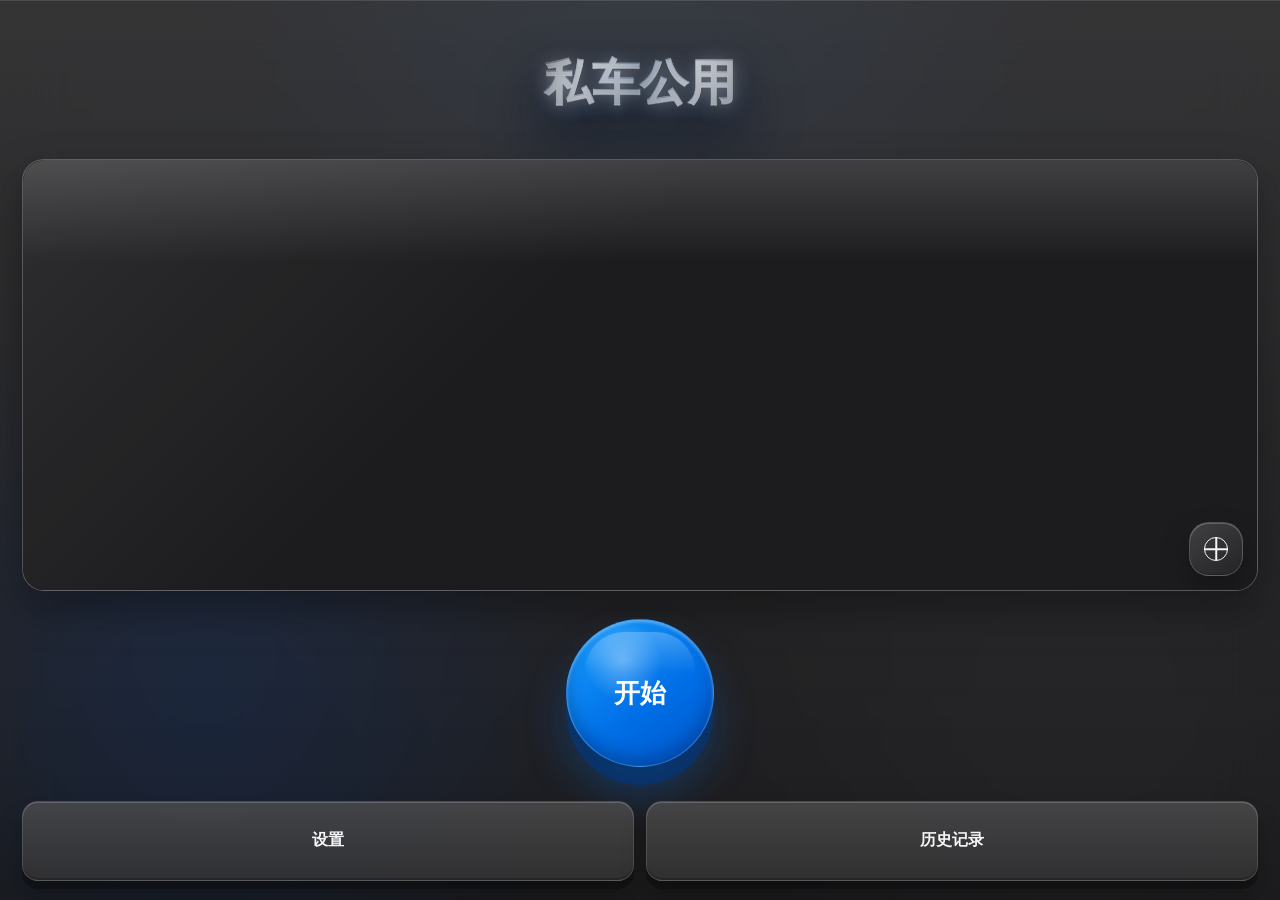
==== standalone.html @ 6f90dd64 "Add files via upload" ====
<!doctype html>
<html lang="zh-CN">
  <head>
    <meta charset="UTF-8" />
    <meta name="viewport" content="width=device-width, initial-scale=1.0" />
    <title>私车公用轨迹记录</title>
    <style>
:root {
  color-scheme: dark;
  --bg: #000000;
  --surface: rgba(28, 28, 30, 0.78);
  --surface-soft: rgba(44, 44, 46, 0.78);
  --ink: #f5f5f7;
  --muted: #a1a1a6;
  --line: rgba(235, 235, 245, 0.16);
  --accent: #007aff;
  --accent-strong: #005ecb;
  --danger: #ff3b30;
  --shadow: 0 22px 54px rgba(0, 0, 0, 0.34);
}

* {
  box-sizing: border-box;
}

body {
  position: relative;
  margin: 0;
  min-height: 100vh;
  min-height: 100dvh;
  background:
    radial-gradient(circle at 50% -10%, rgba(92, 127, 171, 0.26), transparent 38%),
    radial-gradient(circle at 16% 76%, rgba(0, 122, 255, 0.16), transparent 32%),
    radial-gradient(circle at 84% 82%, rgba(142, 142, 147, 0.13), transparent 30%),
    var(--bg);
  color: var(--ink);
  font-family:
    -apple-system, BlinkMacSystemFont, "SF Pro Display", "SF Pro Text", "Helvetica Neue",
    "PingFang SC", "Microsoft YaHei", system-ui, sans-serif;
}

body::before {
  content: "";
  position: fixed;
  inset: 0;
  z-index: 0;
  background:
    linear-gradient(180deg, rgba(255, 255, 255, 0.08), rgba(255, 255, 255, 0.025)),
    rgba(28, 28, 30, 0.34);
  backdrop-filter: saturate(170%) blur(28px);
  -webkit-backdrop-filter: saturate(170%) blur(28px);
  pointer-events: none;
}

button,
input,
textarea {
  font: inherit;
}

button {
  position: relative;
  border: 0;
  border-radius: 14px;
  background: var(--surface);
  color: var(--ink);
  min-height: 42px;
  padding: 0 16px;
  cursor: pointer;
  -webkit-tap-highlight-color: transparent;
  transition:
    transform 160ms ease,
    box-shadow 160ms ease,
    background 160ms ease;
}

button:disabled {
  cursor: not-allowed;
  opacity: 0.5;
}

.app-shell {
  position: relative;
  z-index: 1;
  display: grid;
  grid-template-rows: 1fr;
  min-height: 100vh;
  min-height: 100dvh;
  padding: 0;
  place-items: stretch;
}

.glass-dashboard {
  display: grid;
  grid-template-rows: auto minmax(250px, clamp(280px, 48dvh, 500px)) auto;
  gap: clamp(12px, 2dvh, 18px);
  width: 100%;
  height: 100dvh;
  max-height: 100dvh;
  overflow: hidden;
  padding:
    max(22px, calc(env(safe-area-inset-top) + 12px))
    clamp(12px, 4vw, 22px)
    max(16px, calc(env(safe-area-inset-bottom) + 14px));
  border: 0;
  border-radius: 0;
  background:
    linear-gradient(180deg, rgba(255, 255, 255, 0.11), rgba(255, 255, 255, 0.025)),
    rgba(28, 28, 30, 0.5);
  box-shadow: inset 0 1px 0 rgba(255, 255, 255, 0.12);
  backdrop-filter: saturate(190%) blur(34px);
  -webkit-backdrop-filter: saturate(190%) blur(34px);
}

.app-header {
  display: flex;
  align-items: center;
  justify-content: center;
  min-height: clamp(42px, 7dvh, 56px);
}

.app-header h1 {
  position: relative;
  margin: 0;
  padding: 0;
  background:
    linear-gradient(105deg, rgba(255, 255, 255, 0.1) 0%, rgba(235, 242, 255, 0.72) 24%, rgba(135, 180, 230, 0.46) 50%, rgba(235, 242, 255, 0.68) 74%, rgba(255, 255, 255, 0.26) 100%);
  color: transparent;
  -webkit-background-clip: text;
  background-clip: text;
  font-size: clamp(36px, 10vw, 48px);
  font-weight: 900;
  letter-spacing: 0;
  filter: drop-shadow(0 16px 30px rgba(0, 122, 255, 0.1));
  -webkit-text-stroke: 0.45px rgba(255, 255, 255, 0.24);
  text-shadow:
    0 1px 0 rgba(255, 255, 255, 0.32),
    0 2px 8px rgba(255, 255, 255, 0.08),
    0 18px 42px rgba(0, 122, 255, 0.08),
    0 30px 62px rgba(0, 0, 0, 0.72);
}

.app-header h1::after {
  content: "私车公用";
  position: absolute;
  inset: 0;
  z-index: -1;
  color: rgba(120, 170, 230, 0.08);
  filter: blur(10px);
  transform: translateY(2px);
}

.map-panel,
.control-panel,
.history-panel {
  background: var(--surface);
  border: 1px solid var(--line);
  border-radius: 22px;
  box-shadow: var(--shadow);
  backdrop-filter: saturate(180%) blur(22px);
  -webkit-backdrop-filter: saturate(180%) blur(22px);
}

.glass-dashboard .map-panel {
  background:
    linear-gradient(145deg, rgba(255, 255, 255, 0.12), rgba(255, 255, 255, 0.035)),
    rgba(28, 28, 30, 0.58);
  border-color: rgba(255, 255, 255, 0.2);
  box-shadow:
    inset 0 1px 0 rgba(255, 255, 255, 0.2),
    inset 0 -1px 0 rgba(0, 0, 0, 0.28),
    0 18px 42px rgba(0, 0, 0, 0.34);
  transform: translateY(-2px);
}

.glass-dashboard .control-panel {
  background: transparent;
  border: 0;
  box-shadow: none;
  backdrop-filter: none;
  -webkit-backdrop-filter: none;
  padding: 2px 0 0;
}

.map-panel {
  position: relative;
  overflow: hidden;
  isolation: isolate;
  transition:
    transform 180ms ease,
    box-shadow 180ms ease,
    border-color 180ms ease;
}

.map-panel::after {
  content: "";
  position: absolute;
  inset: 0;
  z-index: 3;
  border-radius: inherit;
  background:
    linear-gradient(180deg, rgba(255, 255, 255, 0.16), transparent 24%),
    linear-gradient(135deg, rgba(255, 255, 255, 0.08), transparent 42%);
  pointer-events: none;
}

.map-panel:active {
  transform: translateY(0);
  box-shadow:
    inset 0 1px 0 rgba(255, 255, 255, 0.16),
    inset 0 -1px 0 rgba(0, 0, 0, 0.22),
    0 10px 24px rgba(0, 0, 0, 0.28);
}

.map-canvas {
  position: relative;
  width: 100%;
  height: 100%;
  min-height: 220px;
  background: #1c1c1e;
}

.amap-root {
  position: absolute;
  inset: 0;
  width: 100%;
  height: 100%;
  z-index: 1;
}

.amap-root .amap-container {
  width: 100% !important;
  height: 100% !important;
}

.muted {
  color: var(--muted);
}

.locate-button {
  position: absolute;
  display: grid;
  place-items: center;
  z-index: 50;
  width: 54px;
  min-width: 54px;
  height: 54px;
  min-height: 54px;
  padding: 0;
  border: 1px solid rgba(255, 255, 255, 0.18);
  border-radius: 20px;
  background:
    linear-gradient(145deg, rgba(255, 255, 255, 0.16), rgba(255, 255, 255, 0.04)),
    rgba(28, 28, 30, 0.58);
  color: var(--ink);
  backdrop-filter: saturate(180%) blur(24px);
  -webkit-backdrop-filter: saturate(180%) blur(24px);
  box-shadow:
    inset 0 1px 0 rgba(255, 255, 255, 0.2),
    inset 0 -1px 0 rgba(0, 0, 0, 0.22),
    0 14px 30px rgba(0, 0, 0, 0.28);
  pointer-events: auto;
}

.locate-button {
  right: 14px;
  bottom: 14px;
}

.locate-button:active {
  transform: scale(0.96);
  background:
    linear-gradient(145deg, rgba(255, 255, 255, 0.2), rgba(255, 255, 255, 0.07)),
    rgba(58, 58, 60, 0.72);
}

.locate-button.is-locating {
  color: var(--accent);
}

.locate-cross {
  position: relative;
  display: block;
  width: 24px;
  height: 24px;
}

.locate-cross::before,
.locate-cross::after {
  content: "";
  position: absolute;
  left: 50%;
  top: 50%;
  background: currentColor;
  border-radius: 999px;
  transform: translate(-50%, -50%);
}

.locate-cross::before {
  width: 24px;
  height: 1.5px;
}

.locate-cross::after {
  width: 1.5px;
  height: 24px;
}

.locate-cross {
  border: 1.5px solid currentColor;
  border-radius: 999px;
}

.self-location-dot {
  position: relative;
  width: 18px;
  height: 18px;
  border: 3px solid #ffffff;
  border-radius: 999px;
  background: #1677ff;
  box-shadow: 0 0 0 6px rgba(22, 119, 255, 0.18), 0 4px 12px rgba(0, 0, 0, 0.22);
}

.self-location-dot::after {
  content: "";
  position: absolute;
  inset: -14px;
  border: 1px solid rgba(22, 119, 255, 0.34);
  border-radius: inherit;
}

.icon-button {
  width: 42px;
  min-width: 42px;
  padding: 0;
  font-size: 22px;
}

.control-panel {
  position: relative;
  z-index: 20;
  display: grid;
  gap: clamp(10px, 1.8dvh, 14px);
  padding: 16px;
  padding-bottom: max(16px, env(safe-area-inset-bottom));
}

.summary-grid {
  display: grid;
  grid-template-columns: repeat(3, minmax(0, 1fr));
  gap: 12px;
}

.summary-grid article {
  display: grid;
  gap: 8px;
  padding: 14px;
  border: 1px solid var(--line);
  border-radius: 8px;
  background: var(--surface-soft);
}

.summary-grid span,
.settings-strip label,
.filters label {
  color: var(--muted);
  font-size: 13px;
}

.summary-grid strong {
  font-size: clamp(22px, 3vw, 34px);
  line-height: 1.05;
}

.actions-row,
.settings-strip,
.filters,
.export-actions,
.record-actions {
  display: flex;
  flex-wrap: wrap;
  gap: 10px;
  align-items: center;
}

.actions-row {
  width: 100%;
  flex-wrap: nowrap;
  justify-content: center;
}

.actions-row button {
  display: grid;
  place-items: center;
  align-content: center;
  gap: 10px;
  flex: 0 0 auto;
  width: clamp(104px, 30vw, 148px);
  height: clamp(104px, 30vw, 148px);
  min-width: 104px;
  min-height: 104px;
  padding: 0;
  border-radius: 999px;
  border: 1px solid rgba(255, 255, 255, 0.16);
  font-size: 24px;
  font-weight: 800;
  background:
    radial-gradient(circle at 38% 28%, rgba(255, 255, 255, 0.34), transparent 28%),
    linear-gradient(145deg, #19a0ff, #006ee6 58%, #0055c7);
  box-shadow:
    inset 0 2px 3px rgba(255, 255, 255, 0.32),
    inset 0 -8px 16px rgba(0, 24, 72, 0.32),
    0 18px 0 rgba(0, 55, 130, 0.58),
    0 28px 44px rgba(0, 122, 255, 0.28);
  transform: translateY(-8px);
}

.actions-row button::before {
  content: "";
  position: absolute;
  inset: 12px 18px auto;
  height: 28%;
  border-radius: 999px 999px 48px 48px;
  background: linear-gradient(180deg, rgba(255, 255, 255, 0.32), transparent);
  opacity: 0.72;
  pointer-events: none;
}

.actions-row button:active {
  transform: translateY(2px) scale(0.99);
  box-shadow:
    inset 0 2px 3px rgba(255, 255, 255, 0.24),
    inset 0 -5px 10px rgba(0, 24, 72, 0.3),
    0 8px 0 rgba(0, 55, 130, 0.5),
    0 16px 28px rgba(0, 122, 255, 0.2);
}

.track-state {
  display: block;
  font-size: 26px;
  line-height: 1;
}

.track-info {
  display: none;
  max-width: 108px;
  color: rgba(255, 255, 255, 0.9);
  font-size: 14px;
  font-weight: 650;
  line-height: 1.25;
  overflow-wrap: anywhere;
}

.danger-button .track-info,
.replay-button .track-info {
  display: block;
}

.secondary-actions {
  display: grid;
  grid-template-columns: 1fr 1fr;
  gap: 12px;
}

.secondary-actions button {
  min-height: 52px;
  border-radius: 16px;
  border: 1px solid rgba(255, 255, 255, 0.12);
  background:
    linear-gradient(180deg, rgba(255, 255, 255, 0.13), rgba(255, 255, 255, 0.035)),
    rgba(44, 44, 46, 0.82);
  color: var(--ink);
  font-size: 16px;
  font-weight: 750;
  box-shadow:
    inset 0 1px 0 rgba(255, 255, 255, 0.18),
    inset 0 -2px 0 rgba(0, 0, 0, 0.22),
    0 8px 0 rgba(0, 0, 0, 0.26),
    0 18px 26px rgba(0, 0, 0, 0.24);
  transform: translateY(-3px);
}

.secondary-actions button:active {
  transform: translateY(2px);
  box-shadow:
    inset 0 1px 0 rgba(255, 255, 255, 0.12),
    inset 0 -1px 0 rgba(0, 0, 0, 0.18),
    0 3px 0 rgba(0, 0, 0, 0.24),
    0 8px 16px rgba(0, 0, 0, 0.22);
}

.primary-button {
  background: var(--accent);
  border-color: var(--accent);
  color: #fff;
  font-weight: 800;
}

.danger-button {
  background:
    radial-gradient(circle at 38% 28%, rgba(255, 255, 255, 0.34), transparent 28%),
    linear-gradient(145deg, #ff6b64, #ff3b30 58%, #c9231b);
  border-color: var(--danger);
  color: #fff;
  font-weight: 800;
  box-shadow:
    inset 0 2px 3px rgba(255, 255, 255, 0.3),
    inset 0 -8px 16px rgba(74, 0, 0, 0.3),
    0 18px 0 rgba(129, 17, 12, 0.58),
    0 28px 44px rgba(255, 59, 48, 0.26);
}

.replay-button {
  background:
    radial-gradient(circle at 38% 28%, rgba(255, 255, 255, 0.34), transparent 28%),
    linear-gradient(145deg, #8b89ff, #5856d6 58%, #3734a8);
  border-color: rgba(150, 146, 255, 0.56);
  color: #fff;
  box-shadow:
    inset 0 2px 3px rgba(255, 255, 255, 0.3),
    inset 0 -8px 16px rgba(20, 16, 84, 0.34),
    0 18px 0 rgba(40, 35, 120, 0.58),
    0 28px 44px rgba(88, 86, 214, 0.28);
}

.filters label {
  display: grid;
  gap: 5px;
}

input,
textarea {
  min-height: 40px;
  border: 1px solid var(--line);
  border-radius: 14px;
  background: rgba(58, 58, 60, 0.72);
  color: var(--ink);
  padding: 8px 10px;
}

.settings-dialog,
.history-dialog {
  width: min(92vw, 420px);
  max-width: 420px;
  border: 0;
  border-radius: 24px;
  padding: 0;
  background: transparent;
}

.history-dialog {
  width: min(96vw, 720px);
  max-width: 720px;
  max-height: min(88dvh, 860px);
  overflow: auto;
}

.settings-dialog::backdrop,
.history-dialog::backdrop {
  background: rgba(0, 0, 0, 0.28);
}

.settings-card {
  display: grid;
  gap: 18px;
  padding: 18px;
  border: 1px solid var(--line);
  border-radius: 24px;
  background: var(--surface);
  box-shadow: var(--shadow);
  backdrop-filter: saturate(180%) blur(22px);
  -webkit-backdrop-filter: saturate(180%) blur(22px);
}

.dialog-heading {
  display: flex;
  align-items: center;
  justify-content: space-between;
  gap: 12px;
  font-size: 20px;
}

.rate-field {
  display: grid;
  gap: 8px;
  color: var(--muted);
  font-size: 14px;
}

.rate-field span {
  display: grid;
  grid-template-columns: minmax(0, 1fr) auto;
  gap: 10px;
  align-items: center;
  color: var(--ink);
}

textarea {
  width: 100%;
  resize: vertical;
}

.history-panel {
  display: grid;
  align-content: start;
  gap: 16px;
  padding: 18px;
  border-radius: 12px;
}

.history-tools {
  display: grid;
  gap: 14px;
  padding: 14px;
  border: 1px solid var(--line);
  border-radius: 18px;
  background: var(--surface-soft);
}

.section-heading {
  display: flex;
  align-items: flex-end;
  justify-content: space-between;
  gap: 16px;
}

h1,
p {
  margin: 0;
}

h1 {
  font-size: 24px;
}

p {
  color: var(--muted);
}

.history-list {
  display: grid;
  grid-template-columns: repeat(auto-fill, minmax(360px, 1fr));
  gap: 14px;
}

.record-card {
  display: grid;
  grid-template-columns: 160px minmax(0, 1fr);
  gap: 14px;
  padding: 12px;
  border: 1px solid var(--line);
  border-radius: 18px;
  background: rgba(28, 28, 30, 0.82);
}

.record-shot {
  width: 160px;
  height: 128px;
  object-fit: cover;
  border-radius: 14px;
  border: 1px solid var(--line);
  background: var(--surface-soft);
}

.record-body {
  display: grid;
  gap: 10px;
  min-width: 0;
}

.record-title {
  display: flex;
  align-items: center;
  justify-content: space-between;
  gap: 10px;
}

.record-title strong,
.record-meta {
  overflow-wrap: anywhere;
}

.record-amount {
  color: var(--accent-strong);
  font-weight: 800;
}

.record-meta {
  color: var(--muted);
  font-size: 13px;
  line-height: 1.5;
}

.delete-btn {
  color: var(--danger);
}

.empty-history {
  padding: 28px;
  border: 1px dashed var(--line);
  border-radius: 18px;
  color: var(--muted);
  text-align: center;
}

@media (max-width: 760px) {
  .app-shell {
    grid-template-rows: 1fr;
    padding: 0;
    align-items: start;
  }

  .glass-dashboard {
    grid-template-rows: auto minmax(240px, clamp(250px, 46dvh, 430px)) auto;
    gap: clamp(10px, 1.8dvh, 14px);
    min-height: auto;
    height: 100dvh;
    padding:
      max(18px, calc(env(safe-area-inset-top) + 10px))
      clamp(10px, 3vw, 14px)
      max(12px, calc(env(safe-area-inset-bottom) + 10px));
    border-radius: 0;
  }

  .app-header {
    min-height: 48px;
  }

  .app-header h1 {
    font-size: clamp(34px, 11vw, 44px);
  }

  .map-canvas {
    min-height: 210px;
  }

  .summary-grid,
  .record-card {
    grid-template-columns: 1fr;
  }

  .section-heading {
    align-items: stretch;
    flex-direction: column;
  }

  .record-shot {
    width: 100%;
    height: 180px;
  }

  .filters label {
    grid-template-columns: 1fr;
    width: 100%;
  }

  .export-actions button,
  .filters button {
    flex: 1 1 120px;
  }

  .actions-row button {
    width: clamp(104px, 34vw, 136px);
    height: clamp(104px, 34vw, 136px);
    min-width: 104px;
    min-height: 104px;
    font-size: 23px;
  }

  .history-list {
    grid-template-columns: 1fr;
  }

  .history-dialog {
    width: 100vw;
    max-width: none;
    height: 92dvh;
    max-height: 92dvh;
    margin: auto 0 0;
    border-radius: 24px 24px 0 0;
  }

  .settings-dialog {
    width: 100vw;
    max-width: none;
    margin: auto 0 0;
    border-radius: 24px 24px 0 0;
  }

  .settings-card {
    border-radius: 24px 24px 0 0;
    padding-bottom: max(20px, env(safe-area-inset-bottom));
  }
}

@media (max-width: 360px) {
  .glass-dashboard {
    grid-template-rows: auto minmax(220px, 42dvh) auto;
    height: 100dvh;
  }

  .actions-row {
    gap: 6px;
  }

  .actions-row button {
    width: 96px;
    height: 96px;
    min-width: 96px;
    min-height: 96px;
    font-size: 21px;
  }

  .secondary-actions button {
    font-size: 15px;
  }
}

</style>
  </head>
  <body>
    <main class="app-shell">
      <section class="glass-dashboard" aria-label="私车公用">
        <header class="app-header">
          <h1>私车公用</h1>
        </header>

        <section class="map-panel" aria-label="地图">
          <div id="map" class="map-canvas">
          <div id="amapRoot" class="amap-root"></div>
        </div>
        <button id="fitRouteBtn" class="locate-button" title="定位" aria-label="定位" type="button">
          <span class="locate-cross" aria-hidden="true"></span>
        </button>
      </section>

        <section class="control-panel" aria-label="记录控制">
          <div class="actions-row">
            <button id="trackToggleBtn" class="primary-button" type="button">
              <span id="trackingBadge" class="track-state">开始</span>
              <span id="locationState" class="track-info"></span>
            </button>
          </div>
          <div class="secondary-actions">
            <button id="settingsBtn" type="button">设置</button>
            <button id="historyBtn" type="button">历史记录</button>
          </div>
        </section>
      </section>

      <dialog id="settingsDialog" class="settings-dialog" aria-label="设置">
        <form method="dialog" class="settings-card">
          <div class="dialog-heading">
            <strong>设置</strong>
            <button id="closeSettingsBtn" class="icon-button" value="cancel" title="关闭" type="submit">×</button>
          </div>
          <label class="rate-field">
            补贴单价
            <span>
              <input id="rateInput" type="number" min="0" step="0.01" inputmode="decimal" />
              元/公里
            </span>
          </label>
          <button id="saveSettingsBtn" class="primary-button" value="default" type="submit">保存</button>
        </form>
      </dialog>

      <dialog id="historyDialog" class="history-dialog" aria-label="历史记录">
        <div id="history" class="history-panel">
          <div class="section-heading">
            <div>
              <h1>历史记录</h1>
              <p>筛选、回溯轨迹，并导出报销数据。</p>
            </div>
            <button id="closeHistoryBtn" class="icon-button" title="关闭" type="button">×</button>
          </div>

          <div class="history-tools">
            <div class="filters">
              <label>
                起始日期
                <input id="fromDate" type="date" />
              </label>
              <label>
                结束日期
                <input id="toDate" type="date" />
              </label>
            </div>
          </div>

          <div id="historyList" class="history-list"></div>
        </div>
      </dialog>
    </main>

    <template id="recordTemplate">
      <article class="record-card">
        <img class="record-shot" alt="轨迹截图" />
        <div class="record-body">
          <div class="record-title">
            <strong class="record-date"></strong>
            <span class="record-amount"></span>
          </div>
          <div class="record-meta"></div>
          <textarea class="record-note" rows="2" placeholder="添加备注"></textarea>
          <div class="record-actions">
            <button class="replay-btn" type="button">回放</button>
            <button class="delete-btn" type="button">删除</button>
          </div>
        </div>
      </article>
    </template>

    <script>
window.PRIVATE_CAR_APP_CONFIG = {
  amapKey: "2a27e3b79b59a01c751b2b084ace5f65",
  amapSecurity: "ff8d131d90b72715225de05da11d2dbf",
};

</script>
    <script>
const STORAGE_KEY = "private-car-public-use-records";
const SETTINGS_KEY = "private-car-public-use-settings";
const DEFAULT_CENTER = [120.7555, 30.7461];
const els = {
  map: document.querySelector("#map"),
  amapRoot: document.querySelector("#amapRoot"),
  trackingBadge: document.querySelector("#trackingBadge"),
  locationState: document.querySelector("#locationState"),
  fitRouteBtn: document.querySelector("#fitRouteBtn"),
  currentDistance: document.querySelector("#currentDistance"),
  currentAmount: document.querySelector("#currentAmount"),
  currentDuration: document.querySelector("#currentDuration"),
  trackToggleBtn: document.querySelector("#trackToggleBtn"),
  settingsBtn: document.querySelector("#settingsBtn"),
  historyBtn: document.querySelector("#historyBtn"),
  settingsDialog: document.querySelector("#settingsDialog"),
  historyDialog: document.querySelector("#historyDialog"),
  closeHistoryBtn: document.querySelector("#closeHistoryBtn"),
  replayCurrentBtn: document.querySelector("#replayCurrentBtn"),
  rateInput: document.querySelector("#rateInput"),
  amapKeyInput: document.querySelector("#amapKeyInput"),
  amapSecurityInput: document.querySelector("#amapSecurityInput"),
  saveSettingsBtn: document.querySelector("#saveSettingsBtn"),
  fromDate: document.querySelector("#fromDate"),
  toDate: document.querySelector("#toDate"),
  historyList: document.querySelector("#historyList"),
  recordTemplate: document.querySelector("#recordTemplate"),
};

const state = {
  settings: loadSettings(),
  records: loadRecords(),
  mapStyle: "normal",
  active: null,
  watchId: null,
  locateWatchId: null,
  map: null,
  amap: null,
  currentPolyline: null,
  currentMarker: null,
  selfMarker: null,
  lastPosition: null,
  hasAutoLocated: false,
  ignoredDriftCount: 0,
  replayTimer: null,
  isReplaying: false,
  fallbackTrack: [],
};

boot();

function boot() {
  if (els.rateInput) els.rateInput.value = state.settings.rate;
  bindEvents();
  renderStats();
  renderHistory();
  if (state.settings.amapKey) {
    loadAmap();
  }
}

function bindEvents() {
  els.trackToggleBtn.addEventListener("click", () => {
    if (state.isReplaying) {
      stopReplay();
      return;
    }
    if (state.active) endTracking();
    else startTracking();
  });
  els.settingsBtn?.addEventListener("click", () => {
    if (els.rateInput) els.rateInput.value = state.settings.rate;
    els.settingsDialog?.showModal();
  });
  els.historyBtn?.addEventListener("click", () => {
    renderHistory();
    els.historyDialog?.showModal();
  });
  els.closeHistoryBtn?.addEventListener("click", () => els.historyDialog?.close());
  els.replayCurrentBtn?.addEventListener("click", () => {
    if (state.active?.points.length) replayRoute(state.active.points);
  });
  els.fitRouteBtn.addEventListener("click", locateSelf);
  els.saveSettingsBtn?.addEventListener("click", saveSettings);
  [els.fromDate, els.toDate].forEach((el) => {
    el?.addEventListener("input", renderHistory);
  });
  window.addEventListener("resize", () => {
    state.map?.resize();
  });
}

function loadSettings() {
  const localConfig = window.PRIVATE_CAR_APP_CONFIG || {};
  const fallback = {
    rate: 1.2,
    amapKey: localConfig.amapKey || "",
    amapSecurity: localConfig.amapSecurity || "",
  };
  try {
    const stored = JSON.parse(localStorage.getItem(SETTINGS_KEY)) || {};
    return {
      ...fallback,
      rate: Number.isFinite(Number(stored.rate)) ? Number(stored.rate) : fallback.rate,
    };
  } catch {
    return fallback;
  }
}

function loadRecords() {
  try {
    return JSON.parse(localStorage.getItem(STORAGE_KEY)) || [];
  } catch {
    return [];
  }
}

function persistRecords() {
  localStorage.setItem(STORAGE_KEY, JSON.stringify(state.records));
}

function saveSettings() {
  state.settings = {
    rate: Math.max(0, Number(els.rateInput?.value) || 0),
    amapKey: state.settings.amapKey,
    amapSecurity: state.settings.amapSecurity,
  };
  localStorage.setItem(SETTINGS_KEY, JSON.stringify(state.settings));
  renderStats();
  renderHistory();
  if (state.settings.amapKey) loadAmap(true);
  setLocationState("设置已保存");
}

function loadAmap(force = false) {
  if (state.amap && !force) return;
  const existing = document.querySelector("script[data-amap-loader]");
  if (existing) existing.remove();
  if (state.settings.amapSecurity) {
    window._AMapSecurityConfig = { securityJsCode: state.settings.amapSecurity };
  }
  window.onAMapApiError = (error) => {
    const message = error?.message || error?.info || error?.toString?.() || "高德地图认证失败";
    setLocationState(message);
  };
  const script = document.createElement("script");
  script.dataset.amapLoader = "true";
  const params = new URLSearchParams({
    v: "2.0",
    key: state.settings.amapKey,
  });
  script.src = `https://webapi.amap.com/maps?${params.toString()}`;
  script.onload = () => {
    state.amap = window.AMap;
    updateAutoMapStyle();
    state.map = new state.amap.Map("amapRoot", {
      center: DEFAULT_CENTER,
      zoom: 12,
      resizeEnable: true,
      viewMode: "2D",
      mapStyle: currentMapStyleUrl(),
      features: ["bg", "road", "building", "point"],
    });
    state.map.on("complete", () => {
      state.map.resize();
      state.map.setZoomAndCenter(12, DEFAULT_CENTER);
      setLocationState("高德地图已显示");
    });
    setLocationState("高德地图已就绪");
    window.setTimeout(() => {
      if (!state.map) return;
      const tileCount = els.amapRoot.querySelectorAll("img, canvas").length;
      if (!tileCount) {
        setLocationState("地图瓦片未显示，请检查高德 JSAPI 安全白名单和网络");
      }
    }, 3500);
    if (state.lastPosition) {
      updateSelfPosition(state.lastPosition, true);
    } else {
      autoLocateSelf();
    }
  };
  script.onerror = () => {
    setLocationState("高德地图加载失败，继续使用本地预览");
  };
  document.head.appendChild(script);
}

function applyMapStyle() {
  if (!state.map || !state.amap) return;
  state.map.setMapStyle(currentMapStyleUrl());
  window.setTimeout(() => {
    state.map?.resize();
    state.map?.setStatus({ animateEnable: true });
  }, 80);
}

function updateAutoMapStyle(point = state.lastPosition) {
  const reference = point || { lng: DEFAULT_CENTER[0], lat: DEFAULT_CENTER[1] };
  const nextStyle = isNightAt(reference.lat, reference.lng, new Date()) ? "light" : "normal";
  if (state.mapStyle !== nextStyle) {
    state.mapStyle = nextStyle;
    applyMapStyle();
  }
}

function currentMapStyleUrl() {
  const style = state.mapStyle || "normal";
  return `amap://styles/${style}`;
}

function isNightAt(lat, lng, date) {
  const times = getSunTimes(date, lat, lng);
  return date < times.sunrise || date >= times.sunset;
}

function getSunTimes(date, lat, lng) {
  const day = new Date(date.getFullYear(), date.getMonth(), date.getDate());
  const zenith = 90.833;
  return {
    sunrise: calculateSunTime(day, lat, lng, zenith, true),
    sunset: calculateSunTime(day, lat, lng, zenith, false),
  };
}

function calculateSunTime(date, lat, lng, zenith, isSunrise) {
  const dayOfYear = Math.floor((date - new Date(date.getFullYear(), 0, 0)) / 86400000);
  const lngHour = lng / 15;
  const t = dayOfYear + ((isSunrise ? 6 : 18) - lngHour) / 24;
  const meanAnomaly = 0.9856 * t - 3.289;
  let trueLongitude =
    meanAnomaly +
    1.916 * Math.sin(degreesToRadians(meanAnomaly)) +
    0.02 * Math.sin(degreesToRadians(2 * meanAnomaly)) +
    282.634;
  trueLongitude = normalizeDegrees(trueLongitude);

  let rightAscension = radiansToDegrees(
    Math.atan(0.91764 * Math.tan(degreesToRadians(trueLongitude))),
  );
  rightAscension = normalizeDegrees(rightAscension);
  const lQuadrant = Math.floor(trueLongitude / 90) * 90;
  const raQuadrant = Math.floor(rightAscension / 90) * 90;
  rightAscension = (rightAscension + lQuadrant - raQuadrant) / 15;

  const sinDec = 0.39782 * Math.sin(degreesToRadians(trueLongitude));
  const cosDec = Math.cos(Math.asin(sinDec));
  const cosHour =
    (Math.cos(degreesToRadians(zenith)) - sinDec * Math.sin(degreesToRadians(lat))) /
    (cosDec * Math.cos(degreesToRadians(lat)));

  if (cosHour > 1 || cosHour < -1) {
    return new Date(date.getFullYear(), date.getMonth(), date.getDate(), isSunrise ? 6 : 18);
  }

  const hourAngle = isSunrise
    ? 360 - radiansToDegrees(Math.acos(cosHour))
    : radiansToDegrees(Math.acos(cosHour));
  const localMeanTime = hourAngle / 15 + rightAscension - 0.06571 * t - 6.622;
  const utcHour = normalizeHours(localMeanTime - lngHour);
  const result = new Date(date);
  result.setUTCHours(0, 0, 0, 0);
  result.setUTCMinutes(Math.round(utcHour * 60));
  return result;
}

function startTracking() {
  if (!navigator.geolocation) {
    setLocationState("当前浏览器不支持定位");
    return;
  }
  stopReplay({ keepRoute: false, silent: true });

  state.active = {
    id: crypto.randomUUID(),
    startedAt: new Date().toISOString(),
    endedAt: "",
    points: [],
    distanceKm: 0,
    rate: Math.max(0, Number(els.rateInput?.value) || state.settings.rate || 0),
  };
  state.fallbackTrack = [];
  state.ignoredDriftCount = 0;
  clearMapRoute();
  setTracking(true);
  setLocationState("定位中");

  state.watchId = navigator.geolocation.watchPosition(
    handlePosition,
    (error) => setLocationState(locationErrorText(error)),
    {
      enableHighAccuracy: true,
      maximumAge: 0,
      timeout: 30000,
    },
  );
}

async function handlePosition(position) {
  if (!state.active) return;
  const point = await positionToPoint(position);
  if (!state.active) return;
  const previous = state.active.points.at(-1);
  if (previous && isDriftPoint(previous, point)) {
    state.ignoredDriftCount += 1;
    setLocationState(
      `已忽略漂移点 ${state.ignoredDriftCount} 个，当前精度约 ${point.accuracy || "-"} 米`,
    );
    return;
  }
  updateSelfPosition(point);
  if (previous) {
    const segment = distanceBetween(previous, point);
    if (segment < 0.005) {
      setLocationState(`定位中，精度约 ${point.accuracy || "-"} 米`);
      return;
    }
    state.active.distanceKm += segment;
  }
  state.active.points.push(point);
  state.fallbackTrack = state.active.points;
  drawRoute(state.active.points, { fit: state.active.points.length <= 2 });
  setLocationState(`${state.active.points.length}点 · ${point.accuracy || "-"}米`);
}

function isDriftPoint(previous, point) {
  const segmentKm = distanceBetween(previous, point);
  const seconds = Math.max(1, (new Date(point.timestamp) - new Date(previous.timestamp)) / 1000);
  const speedKmh = segmentKm / (seconds / 3600);
  const accuracy = Number(point.accuracy) || 999;

  if (accuracy > 100 && segmentKm > 0.05) return true;
  if (segmentKm > 1) return true;
  if (segmentKm > 0.2 && speedKmh > 120) return true;
  if (speedKmh > 180) return true;
  return false;
}

function locateSelf() {
  if (!navigator.geolocation) {
    setLocationState("当前浏览器不支持定位");
    return;
  }
  if (state.lastPosition) {
    updateSelfPosition(state.lastPosition, true);
    setLocationState("已回到当前位置");
  }
  if (state.locateWatchId !== null) {
    navigator.geolocation.clearWatch(state.locateWatchId);
    state.locateWatchId = null;
  }
  els.fitRouteBtn.classList.add("is-locating");
  if (!state.lastPosition) setLocationState("正在高精度定位");
  state.locateWatchId = navigator.geolocation.watchPosition(
    async (position) => {
      const point = await positionToPoint(position);
      updateSelfPosition(point, true);
      setLocationState(`已定位，精度约 ${point.accuracy || "-"} 米`);
      if (!point.accuracy || point.accuracy <= 10) {
        finishLocateWatch();
      }
    },
    (error) => {
      setLocationState(locationErrorText(error));
      finishLocateWatch();
    },
    {
      enableHighAccuracy: true,
      maximumAge: 0,
      timeout: 30000,
    },
  );
}

function autoLocateSelf() {
  if (state.hasAutoLocated) return;
  state.hasAutoLocated = true;
  locateSelf();
}

function finishLocateWatch() {
  if (state.locateWatchId !== null) {
    navigator.geolocation.clearWatch(state.locateWatchId);
    state.locateWatchId = null;
  }
  els.fitRouteBtn.classList.remove("is-locating");
}

async function positionToPoint(position) {
  const rawPoint = {
    lng: Number(position.coords.longitude.toFixed(6)),
    lat: Number(position.coords.latitude.toFixed(6)),
    rawLng: Number(position.coords.longitude.toFixed(6)),
    rawLat: Number(position.coords.latitude.toFixed(6)),
    accuracy: Math.round(position.coords.accuracy || 0),
    timestamp: new Date(position.timestamp).toISOString(),
  };
  const converted = await convertGpsToAmap(rawPoint);
  return converted || rawPoint;
}

function convertGpsToAmap(point) {
  if (!state.amap?.convertFrom) return Promise.resolve(null);
  return new Promise((resolve) => {
    state.amap.convertFrom([point.lng, point.lat], "gps", (status, result) => {
      if (status !== "complete" || !result?.locations?.length) {
        resolve(null);
        return;
      }
      const location = result.locations[0];
      resolve({
        ...point,
        lng: Number(location.lng.toFixed(6)),
        lat: Number(location.lat.toFixed(6)),
      });
    });
  });
}

function updateSelfPosition(point, shouldCenter = false) {
  state.lastPosition = point;
  updateAutoMapStyle(point);
  if (!state.map || !state.amap) {
    return;
  }
  const position = [point.lng, point.lat];
  if (!state.selfMarker) {
    state.selfMarker = new state.amap.Marker({
      position,
      anchor: "center",
      content: '<div class="self-location-dot" aria-label="当前位置"></div>',
      zIndex: 120,
    });
    state.map.add(state.selfMarker);
  } else {
    state.selfMarker.setPosition(position);
  }
  if (shouldCenter) {
    state.map.setZoomAndCenter(16, position);
  }
}

function endTracking() {
  if (!state.active) return;
  if (state.watchId !== null) navigator.geolocation.clearWatch(state.watchId);
  state.watchId = null;
  state.active.endedAt = new Date().toISOString();
  state.active.distanceKm = calculateDistance(state.active.points);
  const record = {
    ...state.active,
    amount: amountFor(state.active.distanceKm, state.active.rate),
    screenshot: buildSnapshot(state.active.points),
    note: "",
  };
  state.records.unshift(record);
  persistRecords();
  state.fallbackTrack = record.points;
  drawRoute(record.points);
  state.active = null;
  setTracking(false);
  renderStats();
  renderHistory();
  setLocationState("本次轨迹已保存");
}

function setTracking(isTracking) {
  stopReplay({ keepRoute: true, silent: true });
  els.trackToggleBtn.classList.toggle("danger-button", isTracking);
  els.trackToggleBtn.classList.toggle("primary-button", !isTracking);
  els.trackToggleBtn.classList.remove("replay-button");
  els.trackingBadge.textContent = isTracking ? "结束" : "开始";
  els.trackingBadge.classList.toggle("is-live", isTracking);
  if (!isTracking) setLocationState("");
}

function renderStats() {
  if (!els.currentDistance || !els.currentAmount || !els.currentDuration) return;
  const target = state.active || { distanceKm: 0, rate: state.settings.rate, startedAt: "", endedAt: "" };
  const distance = state.active ? calculateDistance(target.points) : 0;
  const rate = state.active ? target.rate : state.settings.rate;
  els.currentDistance.textContent = `${distance.toFixed(2)} km`;
  els.currentAmount.textContent = formatMoney(amountFor(distance, rate));
  els.currentDuration.textContent = state.active
    ? formatDuration(new Date() - new Date(state.active.startedAt))
    : "00:00:00";
}

function renderHistory() {
  const records = filteredRecords();
  els.historyList.innerHTML = "";
  if (!records.length) {
    els.historyList.innerHTML = '<div class="empty-history">暂无符合条件的轨迹记录</div>';
    return;
  }
  records.forEach((record) => {
    const node = els.recordTemplate.content.firstElementChild.cloneNode(true);
    node.querySelector(".record-shot").src = record.screenshot || buildSnapshot(record.points);
    node.querySelector(".record-date").textContent = formatDateTime(record.startedAt);
    node.querySelector(".record-amount").textContent = formatMoney(record.amount);
    node.querySelector(".record-meta").textContent = [
      `${record.distanceKm.toFixed(2)} 公里`,
      `${formatDuration(new Date(record.endedAt) - new Date(record.startedAt))}`,
      `${record.points.length} 个点`,
      `单价 ${record.rate.toFixed(2)} 元/公里`,
    ].join(" · ");
    const note = node.querySelector(".record-note");
    note.value = record.note || "";
    note.addEventListener("input", () => {
      const target = state.records.find((item) => item.id === record.id);
      if (target) {
        target.note = note.value;
        persistRecords();
      }
    });
    node.querySelector(".replay-btn").addEventListener("click", () => {
      els.historyDialog?.close();
      replayRoute(record.points);
    });
    node.querySelector(".delete-btn").addEventListener("click", () => deleteRecord(record.id));
    els.historyList.appendChild(node);
  });
}

function filteredRecords() {
  const from = els.fromDate?.value ? new Date(`${els.fromDate.value}T00:00:00`) : null;
  const to = els.toDate?.value ? new Date(`${els.toDate.value}T23:59:59`) : null;
  return state.records.filter((record) => {
    const start = new Date(record.startedAt);
    if (from && start < from) return false;
    if (to && start > to) return false;
    return true;
  });
}

function deleteRecord(id) {
  state.records = state.records.filter((record) => record.id !== id);
  persistRecords();
  renderHistory();
}

function drawRoute(points, options = {}) {
  const shouldFit = options.fit ?? true;
  if (!state.map || !state.amap || !points.length) return;
  const path = points.map((point) => [point.lng, point.lat]);
  if (!state.currentPolyline) {
    state.currentPolyline = new state.amap.Polyline({
      path,
      strokeColor: "#0f8a65",
      strokeWeight: 7,
      strokeOpacity: 0.9,
      lineJoin: "round",
      lineCap: "round",
    });
    state.map.add(state.currentPolyline);
  } else {
    state.currentPolyline.setPath(path);
  }
  const last = path.at(-1);
  if (!state.currentMarker) {
    state.currentMarker = new state.amap.Marker({ position: last, anchor: "center" });
    state.map.add(state.currentMarker);
  } else {
    state.currentMarker.setPosition(last);
  }
  if (shouldFit) {
    fitTrack(points);
  }
}

function clearMapRoute() {
  window.clearInterval(state.replayTimer);
  state.replayTimer = null;
  if (state.map && state.currentPolyline) state.map.remove(state.currentPolyline);
  if (state.map && state.currentMarker) state.map.remove(state.currentMarker);
  state.currentPolyline = null;
  state.currentMarker = null;
}

function fitTrack(points) {
  if (state.map && state.amap && points.length > 1) {
    state.map.setFitView([state.currentPolyline].filter(Boolean), false, [40, 40, 40, 40], 17);
  }
}

function replayRoute(points) {
  if (!points?.length) return;
  window.scrollTo({ top: 0, behavior: "smooth" });
  clearMapRoute();
  state.isReplaying = true;
  setReplayButton(true, "准备回放");
  if (points.length === 1) {
    updateSelfPosition(points[0], true);
    setLocationState("该记录只有 1 个轨迹点");
    stopReplay({ keepRoute: true, silent: true });
    return;
  }
  if (state.map && state.amap) {
    const previewLine = new state.amap.Polyline({
      path: points.map((point) => [point.lng, point.lat]),
      strokeOpacity: 0,
    });
    state.map.add(previewLine);
    state.map.setFitView([previewLine], false, [48, 48, 48, 48], 17);
    window.setTimeout(() => state.map?.remove(previewLine), 0);
  }
  let index = 1;
  drawRoute(points.slice(0, index), { fit: false });
  setLocationState(`回放中 1/${points.length}`);
  state.replayTimer = window.setInterval(() => {
    index += 1;
    drawRoute(points.slice(0, index), { fit: false });
    setLocationState(`回放中 ${index}/${points.length}`);
    if (index >= points.length) {
      stopReplay({ keepRoute: true, message: "轨迹回放完成" });
    }
  }, Math.max(180, Math.min(850, 8000 / points.length)));
}

function stopReplay(options = {}) {
  const { keepRoute = true, silent = false, message = "" } = options;
  if (state.replayTimer) {
    window.clearInterval(state.replayTimer);
    state.replayTimer = null;
  }
  if (!keepRoute) clearMapRoute();
  if (!state.isReplaying && !els.trackToggleBtn.classList.contains("replay-button")) return;
  state.isReplaying = false;
  setReplayButton(false);
  if (!silent) setLocationState(message || "");
}

function setReplayButton(isReplaying, info = "") {
  els.trackToggleBtn.classList.toggle("replay-button", isReplaying);
  els.trackToggleBtn.classList.toggle("primary-button", !isReplaying && !state.active);
  els.trackToggleBtn.classList.toggle("danger-button", Boolean(state.active));
  els.trackingBadge.textContent = isReplaying ? "回放中" : state.active ? "结束" : "开始";
  els.trackingBadge.classList.toggle("is-live", Boolean(state.active));
  if (isReplaying) setLocationState(info);
}

function drawFallback(points) {
  return;
  const canvas = els.fallbackMap;
  const rect = els.map.getBoundingClientRect();
  const ratio = window.devicePixelRatio || 1;
  canvas.width = Math.max(320, Math.floor(rect.width * ratio));
  canvas.height = Math.max(280, Math.floor(rect.height * ratio));
  canvas.style.width = `${rect.width}px`;
  canvas.style.height = `${rect.height}px`;
  const ctx = canvas.getContext("2d");
  ctx.scale(ratio, ratio);
  paintTrack(ctx, rect.width, rect.height, points, state.lastPosition);
}

function buildSnapshot(points) {
  const canvas = document.createElement("canvas");
  canvas.width = 520;
  canvas.height = 320;
  paintTrack(canvas.getContext("2d"), 520, 320, points);
  return canvas.toDataURL("image/png");
}

function paintTrack(ctx, width, height, points, selfPoint = null) {
  ctx.clearRect(0, 0, width, height);
  ctx.fillStyle = "#dce9e3";
  ctx.fillRect(0, 0, width, height);
  ctx.strokeStyle = "rgba(255,255,255,0.62)";
  ctx.lineWidth = 1;
  for (let x = 0; x < width; x += 42) {
    ctx.beginPath();
    ctx.moveTo(x, 0);
    ctx.lineTo(x + height * 0.38, height);
    ctx.stroke();
  }
  for (let y = 28; y < height; y += 44) {
    ctx.beginPath();
    ctx.moveTo(0, y);
    ctx.lineTo(width, y - width * 0.2);
    ctx.stroke();
  }
  const pointsToProject = selfPoint ? [...points, selfPoint] : points;
  if (!pointsToProject.length) return;
  const projectedAll = project(pointsToProject, width, height);
  const projected = projectedAll.slice(0, points.length);
  if (projected.length) {
    ctx.lineWidth = 7;
    ctx.lineJoin = "round";
    ctx.lineCap = "round";
    ctx.strokeStyle = "#0f8a65";
    ctx.beginPath();
    projected.forEach((point, index) => {
      if (index === 0) ctx.moveTo(point.x, point.y);
      else ctx.lineTo(point.x, point.y);
    });
    ctx.stroke();
    drawDot(ctx, projected[0], "#1f6feb", "起");
    drawDot(ctx, projected.at(-1), "#b83d3d", "终");
  }
  if (selfPoint) {
    drawDot(ctx, projectedAll.at(-1), "#1677ff", "");
  }
}

function drawDot(ctx, point, color, label) {
  ctx.fillStyle = color;
  ctx.beginPath();
  ctx.arc(point.x, point.y, 10, 0, Math.PI * 2);
  ctx.fill();
  ctx.fillStyle = "#fff";
  ctx.font = "700 12px sans-serif";
  ctx.textAlign = "center";
  ctx.textBaseline = "middle";
  ctx.fillText(label, point.x, point.y);
}

function project(points, width, height) {
  const lngs = points.map((point) => point.lng);
  const lats = points.map((point) => point.lat);
  const minLng = Math.min(...lngs);
  const maxLng = Math.max(...lngs);
  const minLat = Math.min(...lats);
  const maxLat = Math.max(...lats);
  const pad = 38;
  const lngRange = maxLng - minLng || 0.001;
  const latRange = maxLat - minLat || 0.001;
  return points.map((point) => ({
    x: pad + ((point.lng - minLng) / lngRange) * (width - pad * 2),
    y: height - pad - ((point.lat - minLat) / latRange) * (height - pad * 2),
  }));
}

function calculateDistance(points) {
  return points.reduce((total, point, index) => {
    if (index === 0) return 0;
    return total + distanceBetween(points[index - 1], point);
  }, 0);
}

function distanceBetween(a, b) {
  const earthRadiusKm = 6371.0088;
  const dLat = degreesToRadians(b.lat - a.lat);
  const dLng = degreesToRadians(b.lng - a.lng);
  const lat1 = degreesToRadians(a.lat);
  const lat2 = degreesToRadians(b.lat);
  const h =
    Math.sin(dLat / 2) ** 2 +
    Math.cos(lat1) * Math.cos(lat2) * Math.sin(dLng / 2) ** 2;
  return 2 * earthRadiusKm * Math.asin(Math.sqrt(h));
}

function degreesToRadians(degrees) {
  return (degrees * Math.PI) / 180;
}

function radiansToDegrees(radians) {
  return (radians * 180) / Math.PI;
}

function normalizeDegrees(degrees) {
  return ((degrees % 360) + 360) % 360;
}

function normalizeHours(hours) {
  return ((hours % 24) + 24) % 24;
}

function amountFor(distanceKm, rate) {
  return Number((distanceKm * rate).toFixed(2));
}

function formatMoney(value) {
  return `¥${Number(value || 0).toFixed(2)}`;
}

function formatDateTime(value) {
  return new Intl.DateTimeFormat("zh-CN", {
    year: "numeric",
    month: "2-digit",
    day: "2-digit",
    hour: "2-digit",
    minute: "2-digit",
  }).format(new Date(value));
}

function formatDuration(ms) {
  const seconds = Math.max(0, Math.floor(ms / 1000));
  const h = String(Math.floor(seconds / 3600)).padStart(2, "0");
  const m = String(Math.floor((seconds % 3600) / 60)).padStart(2, "0");
  const s = String(seconds % 60).padStart(2, "0");
  return `${h}:${m}:${s}`;
}

function setLocationState(text) {
  els.locationState.textContent = text;
}

function locationErrorText(error) {
  const map = {
    1: "定位权限被拒绝",
    2: "暂时无法获取位置",
    3: "定位超时",
  };
  return map[error.code] || "定位失败";
}

function exportRecords(type) {
  const records = filteredRecords();
  if (!records.length) {
    setLocationState("没有可导出的记录");
    return;
  }
  if (type === "json") {
    downloadFile("私车公用轨迹记录.json", JSON.stringify(records, null, 2), "application/json");
    return;
  }
  const rows = [
    ["开始时间", "结束时间", "公里数", "补贴单价", "补贴金额", "轨迹点数", "备注"],
    ...records.map((record) => [
      formatDateTime(record.startedAt),
      formatDateTime(record.endedAt),
      record.distanceKm.toFixed(2),
      record.rate.toFixed(2),
      record.amount.toFixed(2),
      String(record.points.length),
      record.note || "",
    ]),
  ];
  const csv = rows.map((row) => row.map(csvCell).join(",")).join("\n");
  downloadFile("私车公用轨迹记录.csv", `\ufeff${csv}`, "text/csv;charset=utf-8");
}

function csvCell(value) {
  return `"${String(value).replaceAll('"', '""')}"`;
}

function downloadFile(filename, content, type) {
  const blob = new Blob([content], { type });
  const url = URL.createObjectURL(blob);
  const link = document.createElement("a");
  link.href = url;
  link.download = filename;
  link.click();
  URL.revokeObjectURL(url);
}

</script>
  </body>
</html>
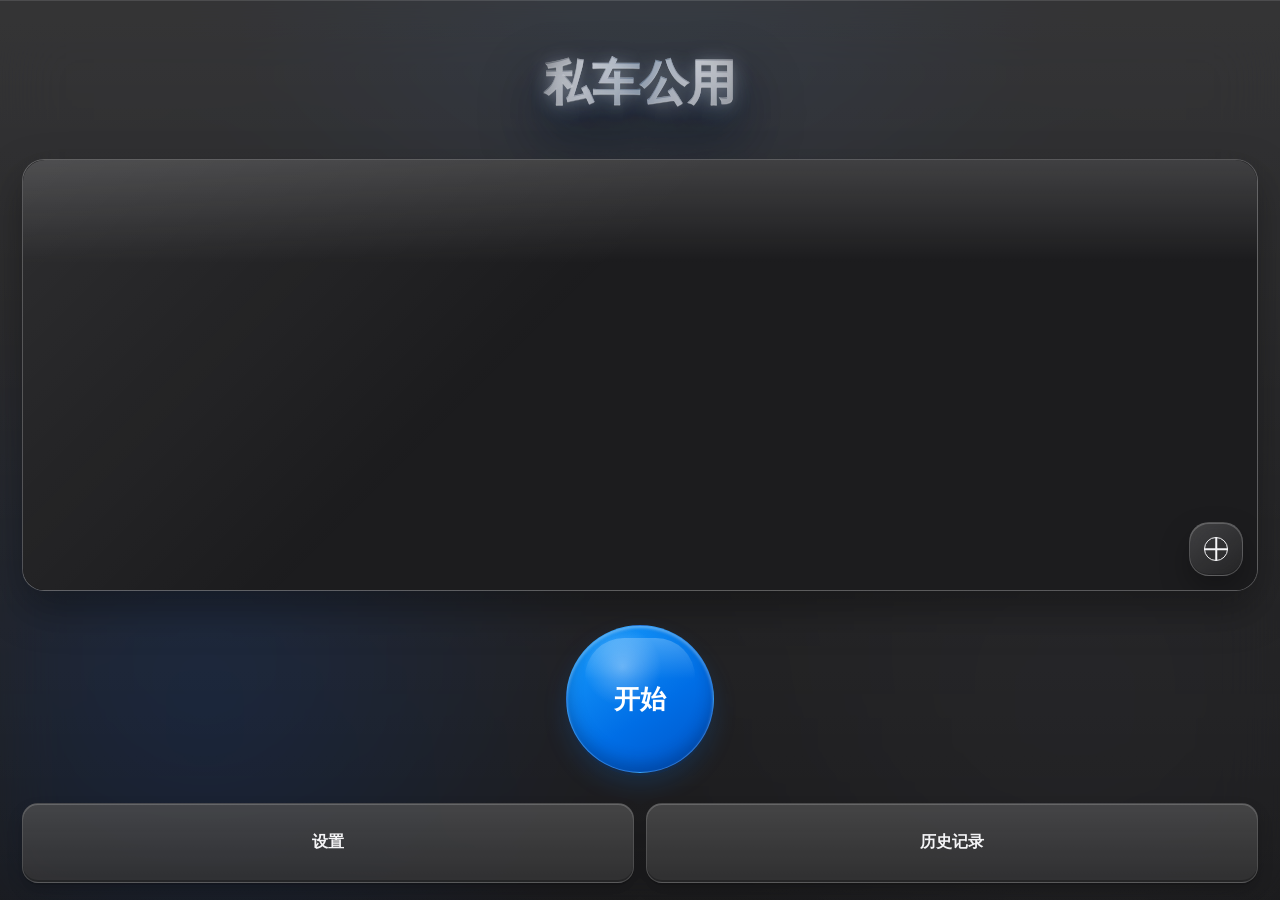
==== commit 2aeff2f0: "Add files via upload" ====
--- a/standalone.html
+++ b/standalone.html
@@ -275,7 +275,11 @@
 }
 
 .locate-button.is-locating {
-  color: var(--accent);
+  color: rgba(245, 245, 247, 0.92);
+  border-color: rgba(255, 255, 255, 0.24);
+  background:
+    linear-gradient(145deg, rgba(255, 255, 255, 0.18), rgba(255, 255, 255, 0.055)),
+    rgba(58, 58, 60, 0.62);
 }
 
 .locate-cross {
@@ -410,9 +414,9 @@
   box-shadow:
     inset 0 2px 3px rgba(255, 255, 255, 0.32),
     inset 0 -8px 16px rgba(0, 24, 72, 0.32),
-    0 18px 0 rgba(0, 55, 130, 0.58),
-    0 28px 44px rgba(0, 122, 255, 0.28);
-  transform: translateY(-8px);
+    0 3px 0 rgba(0, 55, 130, 0.18),
+    0 12px 24px rgba(0, 122, 255, 0.16);
+  transform: translateY(-2px);
 }
 
 .actions-row button::before {
@@ -431,8 +435,8 @@
   box-shadow:
     inset 0 2px 3px rgba(255, 255, 255, 0.24),
     inset 0 -5px 10px rgba(0, 24, 72, 0.3),
-    0 8px 0 rgba(0, 55, 130, 0.5),
-    0 16px 28px rgba(0, 122, 255, 0.2);
+    0 1px 0 rgba(0, 55, 130, 0.16),
+    0 7px 14px rgba(0, 122, 255, 0.12);
 }
 
 .track-state {
@@ -475,9 +479,9 @@
   box-shadow:
     inset 0 1px 0 rgba(255, 255, 255, 0.18),
     inset 0 -2px 0 rgba(0, 0, 0, 0.22),
-    0 8px 0 rgba(0, 0, 0, 0.26),
-    0 18px 26px rgba(0, 0, 0, 0.24);
-  transform: translateY(-3px);
+    0 2px 0 rgba(0, 0, 0, 0.12),
+    0 8px 16px rgba(0, 0, 0, 0.16);
+  transform: translateY(-1px);
 }
 
 .secondary-actions button:active {
@@ -485,8 +489,8 @@
   box-shadow:
     inset 0 1px 0 rgba(255, 255, 255, 0.12),
     inset 0 -1px 0 rgba(0, 0, 0, 0.18),
-    0 3px 0 rgba(0, 0, 0, 0.24),
-    0 8px 16px rgba(0, 0, 0, 0.22);
+    0 1px 0 rgba(0, 0, 0, 0.18),
+    0 6px 12px rgba(0, 0, 0, 0.18);
 }
 
 .primary-button {
@@ -496,7 +500,8 @@
   font-weight: 800;
 }
 
-.danger-button {
+.danger-button,
+.actions-row button.danger-button {
   background:
     radial-gradient(circle at 38% 28%, rgba(255, 255, 255, 0.34), transparent 28%),
     linear-gradient(145deg, #ff6b64, #ff3b30 58%, #c9231b);
@@ -506,11 +511,12 @@
   box-shadow:
     inset 0 2px 3px rgba(255, 255, 255, 0.3),
     inset 0 -8px 16px rgba(74, 0, 0, 0.3),
-    0 18px 0 rgba(129, 17, 12, 0.58),
-    0 28px 44px rgba(255, 59, 48, 0.26);
-}
-
-.replay-button {
+    0 3px 0 rgba(129, 17, 12, 0.18),
+    0 12px 24px rgba(255, 59, 48, 0.16);
+}
+
+.replay-button,
+.actions-row button.replay-button {
   background:
     radial-gradient(circle at 38% 28%, rgba(255, 255, 255, 0.34), transparent 28%),
     linear-gradient(145deg, #8b89ff, #5856d6 58%, #3734a8);
@@ -519,8 +525,8 @@
   box-shadow:
     inset 0 2px 3px rgba(255, 255, 255, 0.3),
     inset 0 -8px 16px rgba(20, 16, 84, 0.34),
-    0 18px 0 rgba(40, 35, 120, 0.58),
-    0 28px 44px rgba(88, 86, 214, 0.28);
+    0 3px 0 rgba(40, 35, 120, 0.18),
+    0 12px 24px rgba(88, 86, 214, 0.16);
 }
 
 .filters label {
